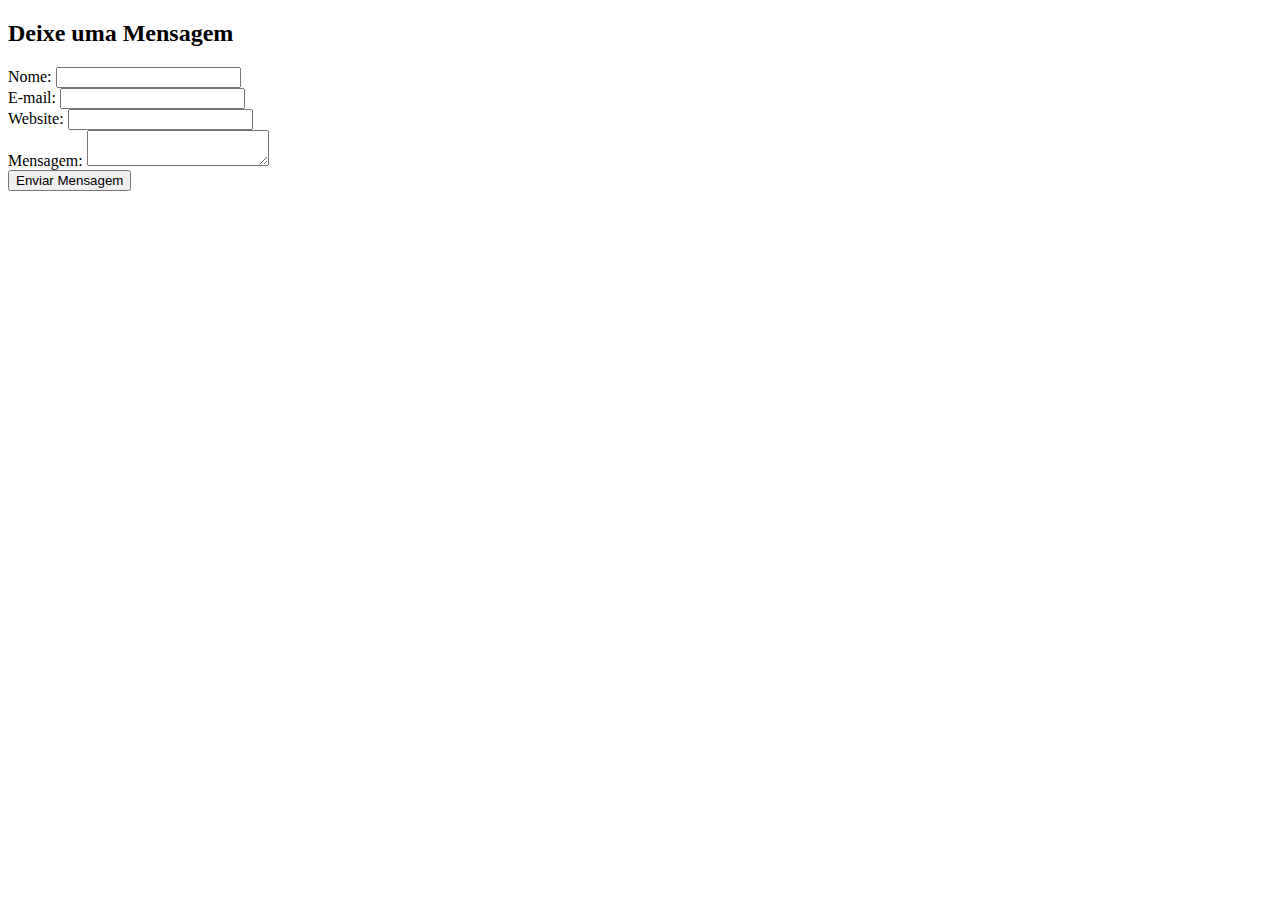
==== index.html @ f29fd76e "commit  formulário" ====
<!DOCTYPE html>
<html lang="en">
<head>
    <meta charset="UTF-8">
    <meta name="viewport" content="width=device-width, initial-scale=1.0">
    <link rel="stylesheet" href="styles.css">
    <title>Document</title>
</head>
<body>
  <div class="container">
    <h2>Deixe uma Mensagem</h2>
    <form action="#" method="post">
        <div class="form-group">
            <label for="nome">Nome:</label>
            <input type="text" id="nome" name="nome" required>
        </div>
        <div class="form-group">
            <label for="email">E-mail:</label>
            <input type="email" id="email" name="email" required>
        </div>
        <div class="form-group">
            <label for="website">Website:</label>
            <input type="text" id="website" name="website">
        </div>
        <div class="form-group">
            <label for="mensagem">Mensagem:</label>
            <textarea id="mensagem" name="mensagem" required></textarea>
        </div>
        <button type="submit">Enviar Mensagem</button>
    </form>
</div>

</body>
</html>
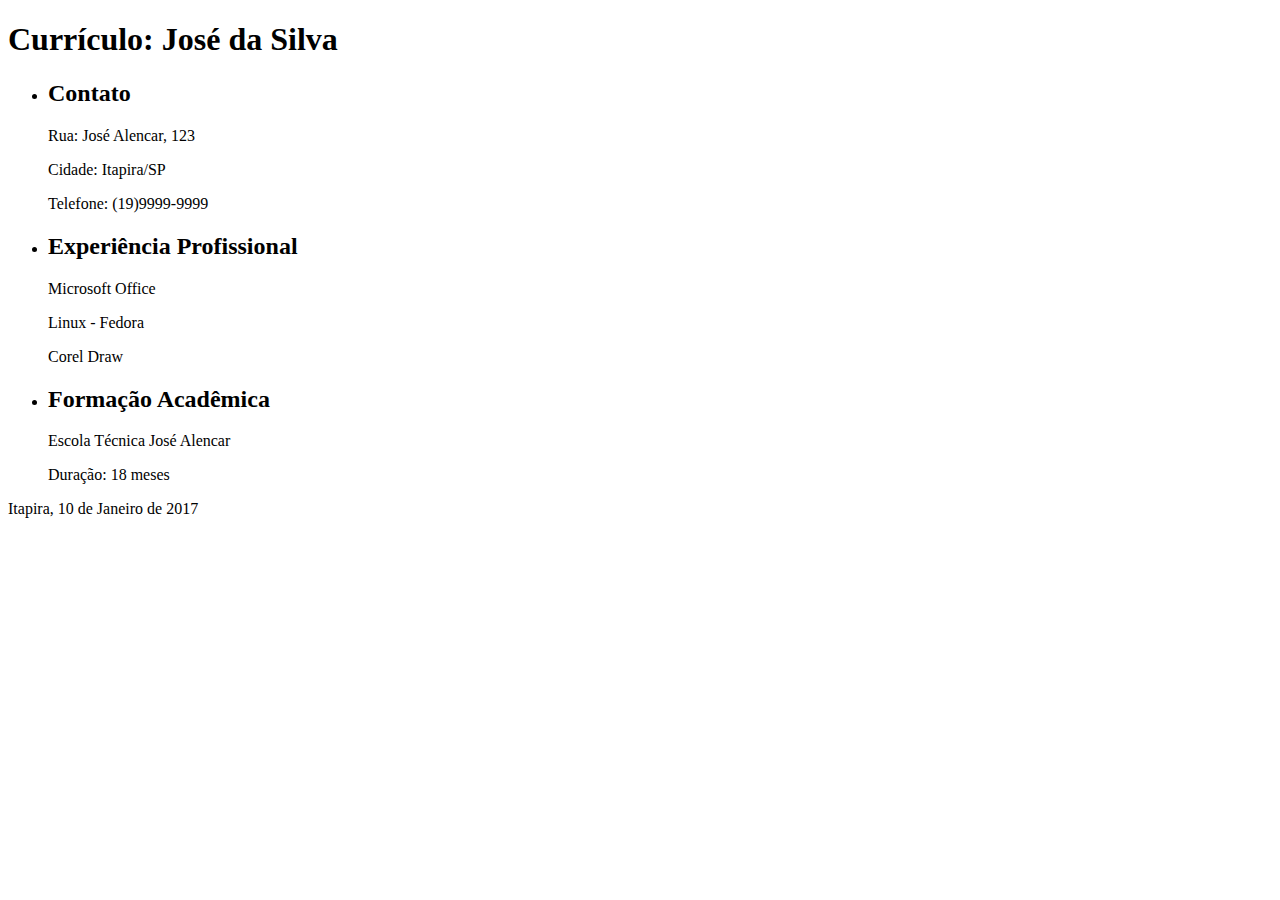
==== commit 8de6b622: "commit curriculo" ====
--- a/index.html
+++ b/index.html
@@ -1,34 +1,45 @@
 <!DOCTYPE html>
-<html lang="en">
+<html lang="pt-br">
 <head>
     <meta charset="UTF-8">
     <meta name="viewport" content="width=device-width, initial-scale=1.0">
-    <link rel="stylesheet" href="styles.css">
-    <title>Document</title>
+   <link rel="stylesheet" href="reset.css">
+   <link rel="stylesheet" href="visual.css">
+    <title>Meu curriculo</title>
 </head>
 <body>
-  <div class="container">
-    <h2>Deixe uma Mensagem</h2>
-    <form action="#" method="post">
-        <div class="form-group">
-            <label for="nome">Nome:</label>
-            <input type="text" id="nome" name="nome" required>
+    <header>
+        <div class="meu-cabecalho">
+          
+          <h1>Currículo: José da Silva</h1> 
         </div>
-        <div class="form-group">
-            <label for="email">E-mail:</label>
-            <input type="email" id="email" name="email" required>
+      </header>
+      <main>
+        <div class="container-conteudo">
+          <ul>
+            <li>
+                <h2>Contato</h2>
+                <p>Rua: José Alencar, 123</p>
+                <p>Cidade: Itapira/SP </p>
+                <p>Telefone: (19)9999-9999</p>
+              </li>
+            <li class="meu-titulo-conteudo">
+              <h2>Experiência Profissional</h2>
+              <p> Microsoft Office</p>
+              <p>Linux - Fedora</p>
+              <p>Corel Draw</p>
+            </li>
+            <li class="meu-titulo-conteudo">
+              <h2>Formação Acadêmica</h2>
+              <p> Escola Técnica José Alencar </p>
+              <p>Duração: 18 meses</p>
+            </li>
+          </ul>
         </div>
-        <div class="form-group">
-            <label for="website">Website:</label>
-            <input type="text" id="website" name="website">
-        </div>
-        <div class="form-group">
-            <label for="mensagem">Mensagem:</label>
-            <textarea id="mensagem" name="mensagem" required></textarea>
-        </div>
-        <button type="submit">Enviar Mensagem</button>
-    </form>
-</div>
-
+       
+    </main>
+    <footer>
+        <p>Itapira, 10 de Janeiro de 2017</p>
+    </footer>
 </body>
 </html>